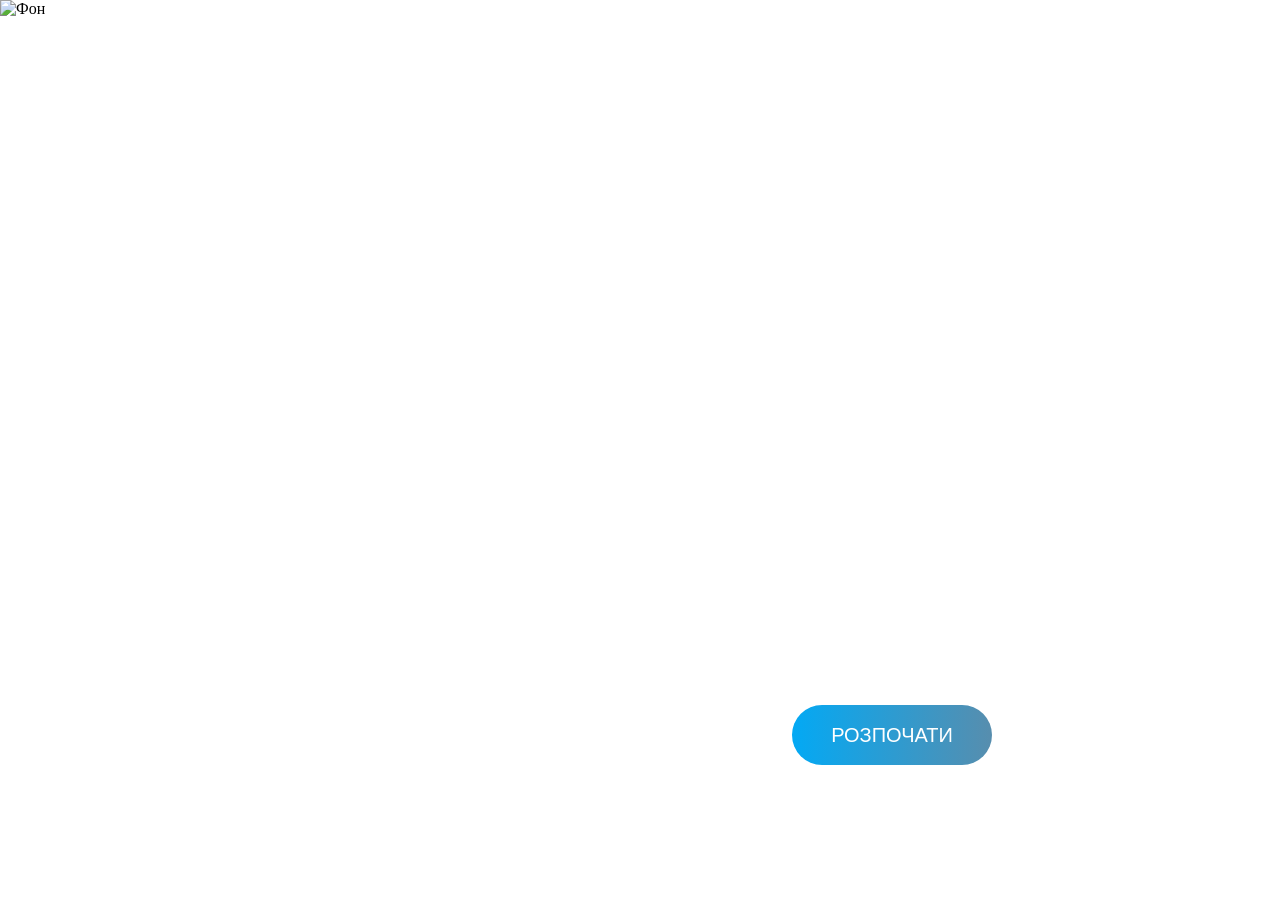
==== page1/page1.html @ 8b7bcac2 "Fixed index button logic" ====
<!DOCTYPE html>
<html lang="en">
<head>
    <meta charset="UTF-8">
    <meta name="viewport" content="width=device-width, initial-scale=1.0">
    <title>Novel</title>
    <link rel="stylesheet" type="text/css" href="./page1.css">
    <link rel="preconnect" href="https://fonts.googleapis.com">
    <link rel="preconnect" href="https://fonts.gstatic.com" crossorigin>
    <link href="https://fonts.googleapis.com/css2?family=Sofia+Sans+Condensed:ital,wght@1,500&display=swap" rel="stylesheet">
</head>
<body>
    
    <div id="black-screen">
        <h1>Please press F11 to continue</h1>
    </div>

    <div class="wrapper">
        <div class="full-screen">
            <div class="full-screen-body">
                <div class="main-text">
                    
                    <a href="page2/page2.html" class="btn">
                        Розпочати
                    </a>

                </div>
            </div>
            
            <img src="./Заставка.png" class="bg-image" alt="Фон">
        </div>
    </div>
    
    <script>
        function checkFullscreen() {
            const blackScreen = document.getElementById('black-screen');
            const isBrowserFullscreen = window.matchMedia('(display-mode: fullscreen)').matches;
            const heightDiff = Math.abs(window.screen.height - window.innerHeight);
            const isHeightFullscreen = heightDiff < 20;

            if (isBrowserFullscreen || isHeightFullscreen) {
                blackScreen.classList.add('hidden');
            } else {
                blackScreen.classList.remove('hidden');
            }
        }

        window.addEventListener('resize', checkFullscreen);
        window.addEventListener('load', checkFullscreen);
        setInterval(checkFullscreen, 500);
    </script>

    <svg xmlns="http://www.w3.org/2000/svg" version="1.1" style="position: absolute; width: 0; height: 0;">
        <defs>
          <filter id="goo">
            <feGaussianBlur in="SourceGraphic" result="blur" stdDeviation="10"></feGaussianBlur>
            <feColorMatrix in="blur" mode="matrix" values="1 0 0 0 0 0 1 0 0 0 0 0 1 0 0 0 0 0 21 -7" result="goo"></feColorMatrix>
            <feBlend in2="goo" in="SourceGraphic" result="mix"></feBlend>
          </filter>
        </defs>
      </svg>
</body>
</html>
---- page1/page1.css ----
/* =========================================
   1. ФОН И СТРУКТУРА
   ========================================= */
   .bg-image { 
    position: absolute;
    top: 0;
    left: 0;
    width: 100%;
    height: 100%;
    object-fit: cover;
    z-index: -1;
}

.full-screen {
    position: absolute;
    top: 0;
    left: 0;
    width: 100%;
    height: 100%;
}

.full-screen-body {
    position: relative;
    z-index: 2;
    min-height: 100vh;
    width: 100%;
}

/* КОНТЕЙНЕР ДЛЯ КНОПКИ (Прозрачный слой) */
.main-text {
    position: absolute;
    top: 0;
    left: 0;
    width: 100%;
    height: 100%;
    display: block;
    margin: 0;
    padding: 0;
    pointer-events: none; 
}

/* =========================================
   2. ЧЕРНЫЙ ЭКРАН (F11)
   ========================================= */
#black-screen {
    position: fixed;
    top: 0;
    left: 0;
    width: 100%;
    height: 100%;
    background-color: black;
    z-index: 9999; 
    
    display: flex;
    justify-content: center;
    align-items: center;
    
    color: white;
    font-family: 'Courier New', Courier, monospace;
    font-size: 30px;
    letter-spacing: 2px;
    text-transform: uppercase;
    text-align: center;

    -webkit-user-select: none;
    -moz-user-select: none;
    -ms-user-select: none;
    user-select: none;
    cursor: default;

    opacity: 1;
    visibility: visible;
    pointer-events: auto;
    transition: opacity 0.5s ease, visibility 0.5s ease;
}

#black-screen.hidden {
    opacity: 0;
    visibility: hidden;      
    pointer-events: none;    
}

@media all and (display-mode: fullscreen) {
    #black-screen {
        opacity: 0 !important;
        visibility: hidden !important;
        pointer-events: none !important;
    }
}

/* =========================================
   3. КНОПКА (СУПЕР-ПЛАВНОЕ ПЕРЕЛИВАНИЕ)
   ========================================= */
.btn {
    pointer-events: auto;
    position: absolute;
    
    /* --- КООРДИНАТЫ --- */
    bottom: 15%;    
    right: 22.5%;   
    /* ------------------ */
    
    width: 200px;
    height: 60px;
    
    display: flex; 
    justify-content: center;
    align-items: center;
    
    color: #fff;
    font-size: 20px;
    text-transform: uppercase;
    text-decoration: none;
    font-family: sans-serif;
    box-sizing: border-box;
    
    /* --- НОВЫЙ ПЛАВНЫЙ ГРАДИЕНТ --- */
    /* Создаем длинный переход: Синий -> Оранжевый -> Синий */
    background: linear-gradient(90deg, #03a9f4, #ff5722, #03a9f4);
    /* Растягиваем его очень сильно, чтобы не было резких границ */
    background-size: 600% 100%;
    
    border-radius: 50px;
    z-index: 1;
    
    /* Анимация теперь работает всегда, не только при наведении,
       и она плавная (ease) и ходит туда-сюда (alternate) */
    animation: smooth-flow 3s ease infinite alternate;
}

/* НОВАЯ ПЛАВНАЯ АНИМАЦИЯ */
@keyframes smooth-flow {
    0% {
      background-position: 0% 50%;
    }
    100% {
      background-position: 100% 50%;
    }
}
   
/* РАЗМЫТОЕ СВЕЧЕНИЕ СЗАДИ */
.btn:before {
    content: "";
    position: absolute;
    top: -5px;
    right: -5px;
    bottom: -5px;
    left: -5px;
    z-index: -1;
    
    /* Точно такой же плавный градиент для свечения */
    background: linear-gradient(90deg, #03a9f4, #ff5722, #03a9f4);
    background-size: 600% 100%;
    
    border-radius: 40px;
    opacity: 0;
    transition: opacity 0.5s, filter 0.5s;
    
    /* Свечение тоже анимируется синхронно с кнопкой */
    animation: smooth-flow 3s ease infinite alternate;
}
   
.btn:hover:before {
    filter: blur(20px);
    opacity: 1;
    /* Анимация уже задана в .btn:before, здесь только проявляем её */
}
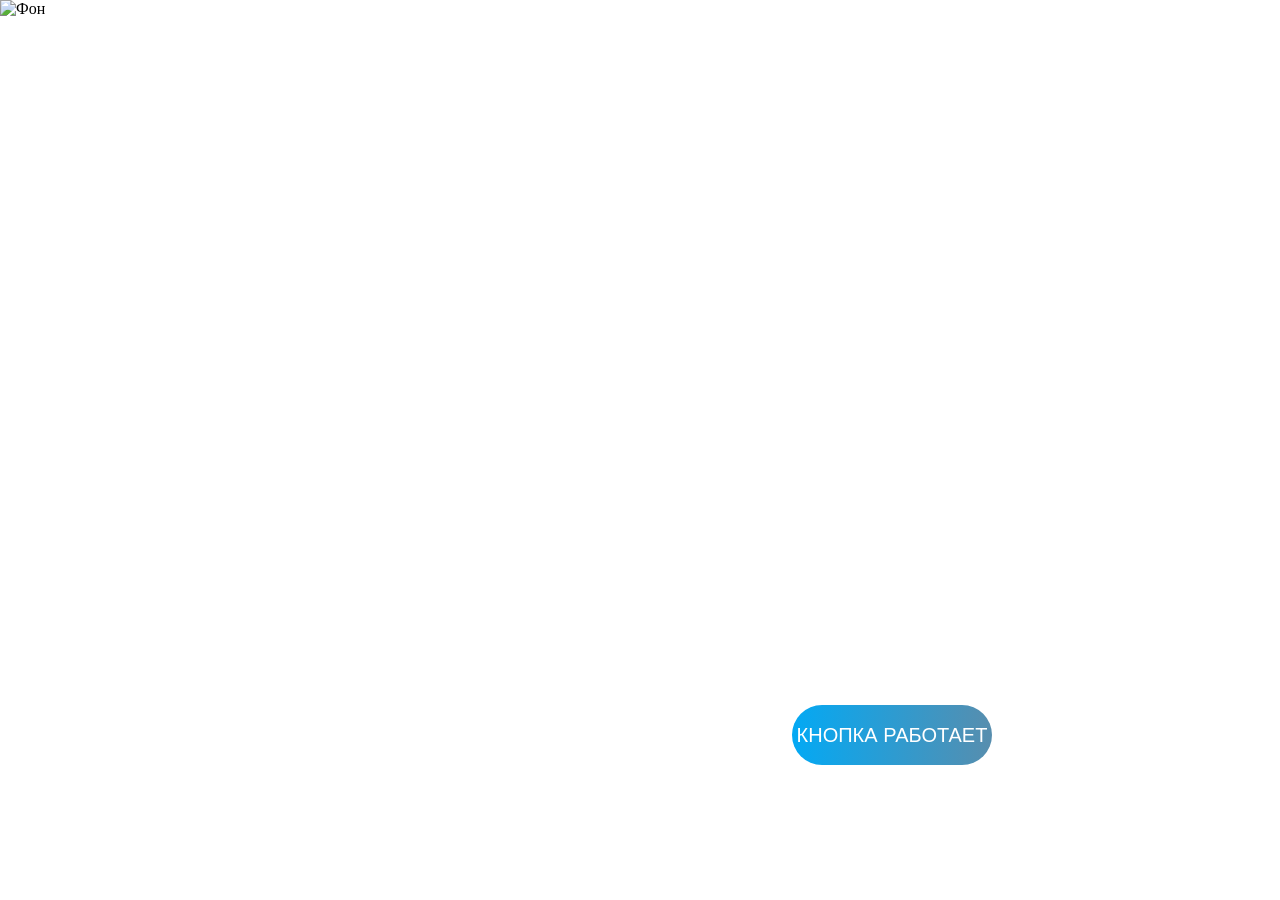
==== commit d90e2411: "page1.html" ====
--- a/page1/page1.html
+++ b/page1/page1.html
@@ -20,9 +20,7 @@
             <div class="full-screen-body">
                 <div class="main-text">
                     
-                    <a href="page2/page2.html" class="btn">
-                        Розпочати
-                    </a>
+                    <a href="page2/page2.html" class="btn">КНОПКА РАБОТАЕТ</a>
 
                 </div>
             </div>
@@ -60,4 +58,4 @@
         </defs>
       </svg>
 </body>
-</html>+</html>
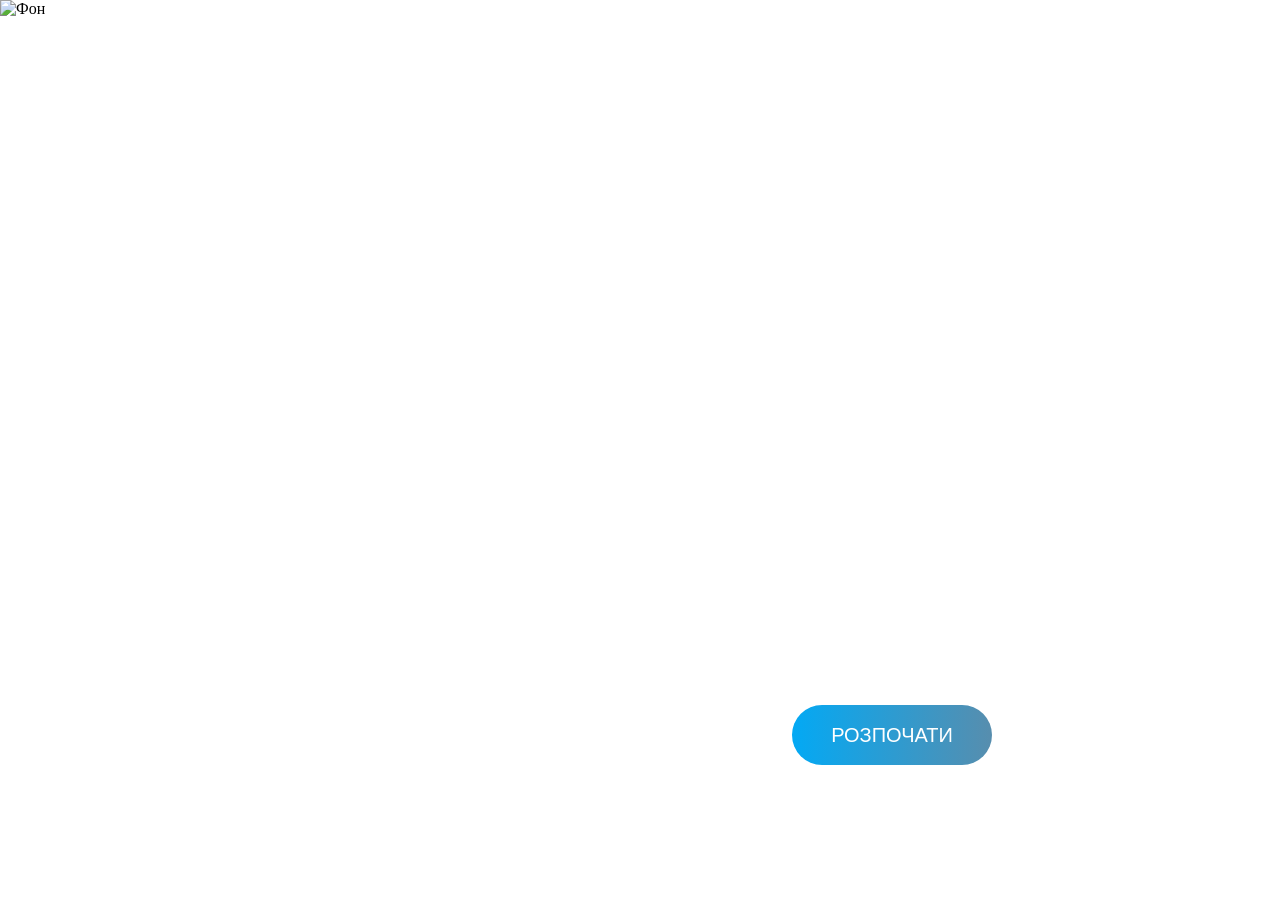
==== commit 59f5a96f: "Saving local changes before update" ====
--- a/page1/page1.html
+++ b/page1/page1.html
@@ -20,7 +20,9 @@
             <div class="full-screen-body">
                 <div class="main-text">
                     
-                    <a href="page2/page2.html" class="btn">КНОПКА РАБОТАЕТ</a>
+                    <a href="./page2/page2.html" class="btn">
+                        Розпочати
+                    </a>
 
                 </div>
             </div>
@@ -58,4 +60,4 @@
         </defs>
       </svg>
 </body>
-</html>
+</html>
